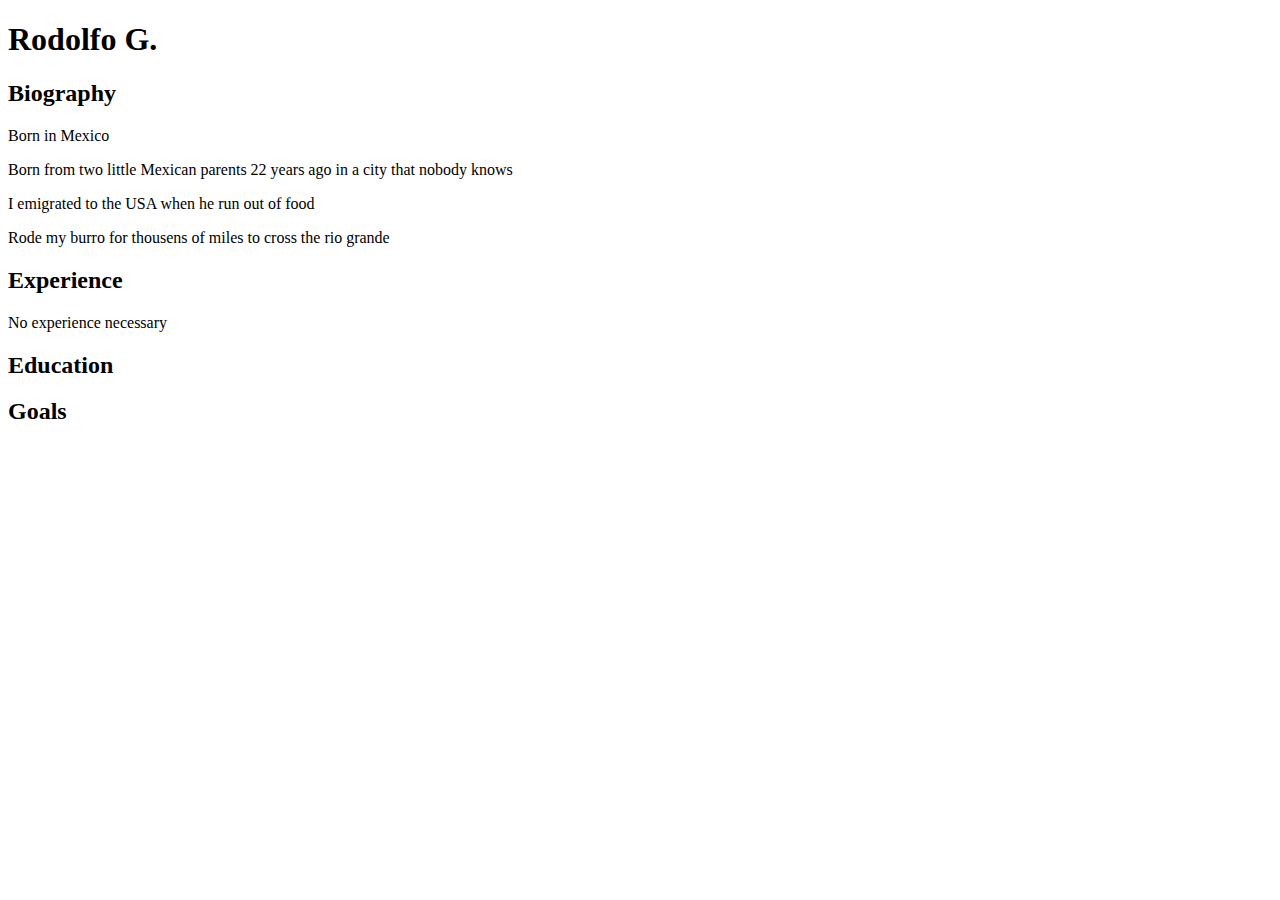
==== index.html @ 34f4ffe7 "I modified the first file" ====
<!DOCTYPE html>
<html>
  <head>
    <title>About Me</title>
  </head>
  <body>
    <h1>Rodolfo G.</h1>

    <h2>Biography</h2>
    <p>Born in Mexico</p>
    <p>Born from two little Mexican parents 22 years ago in a city that nobody knows </p>
    <p>I emigrated to the USA when he run out of food</p>
    <p>Rode my burro for thousens of miles to cross the rio grande</p>

    <h2> Experience </h2>
    <p>No experience necessary</p>

    <h2> Education </h2>
    <p></p>
    <h2> Goals </h2>
    <script src="app.js"></script>
  </body>
</html>
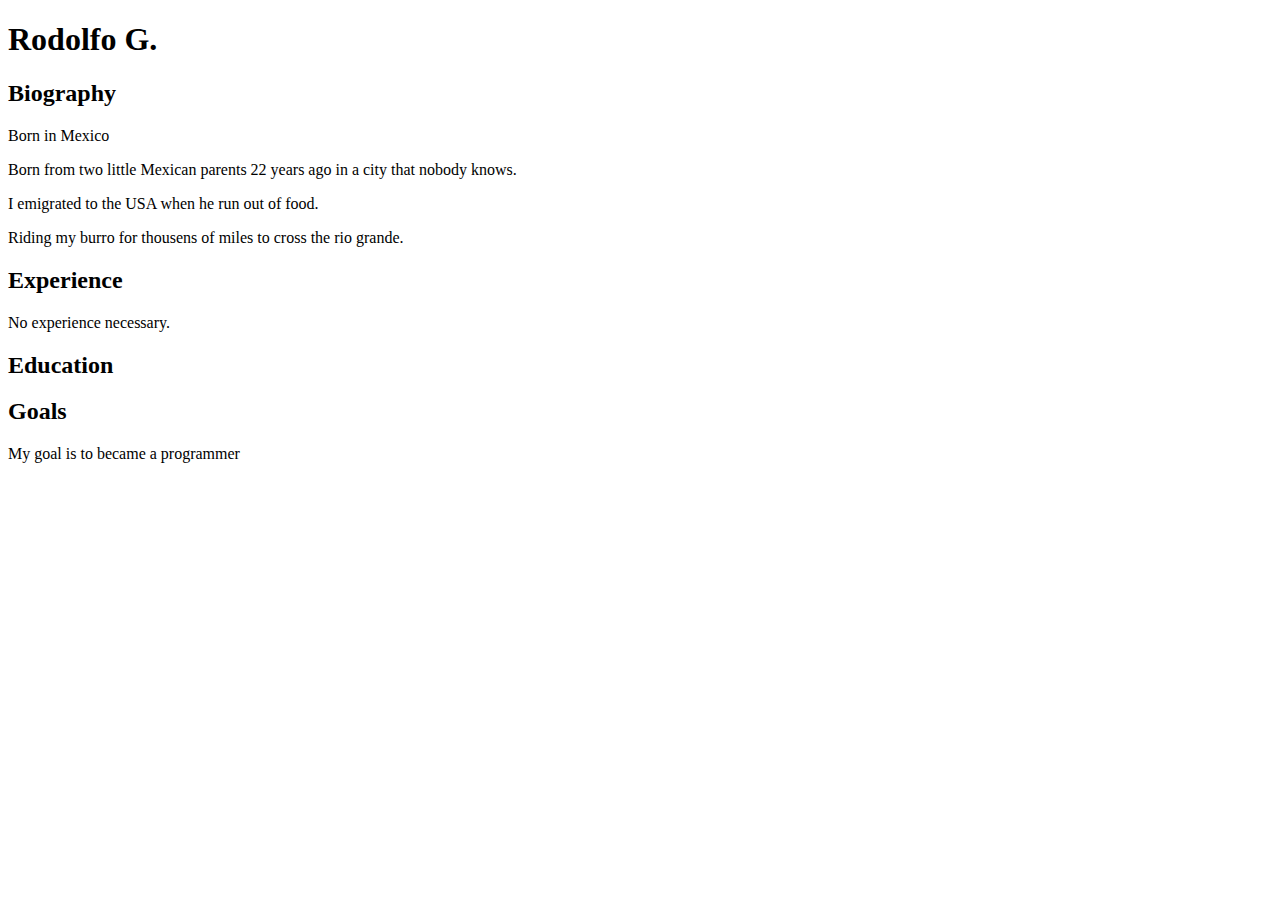
==== commit 261c2dc6: "I keep writing more staff on this file" ====
--- a/index.html
+++ b/index.html
@@ -8,16 +8,17 @@
 
     <h2>Biography</h2>
     <p>Born in Mexico</p>
-    <p>Born from two little Mexican parents 22 years ago in a city that nobody knows </p>
-    <p>I emigrated to the USA when he run out of food</p>
-    <p>Rode my burro for thousens of miles to cross the rio grande</p>
+    <p>Born from two little Mexican parents 22 years ago in a city that nobody knows. </p>
+    <p>I emigrated to the USA when he run out of food.</p>
+    <p>Riding my burro for thousens of miles to cross the rio grande.</p>
 
     <h2> Experience </h2>
-    <p>No experience necessary</p>
+    <p>No experience necessary.</p>
 
     <h2> Education </h2>
     <p></p>
     <h2> Goals </h2>
+    <p> My goal is to became a programmer</p>
     <script src="app.js"></script>
   </body>
 </html>
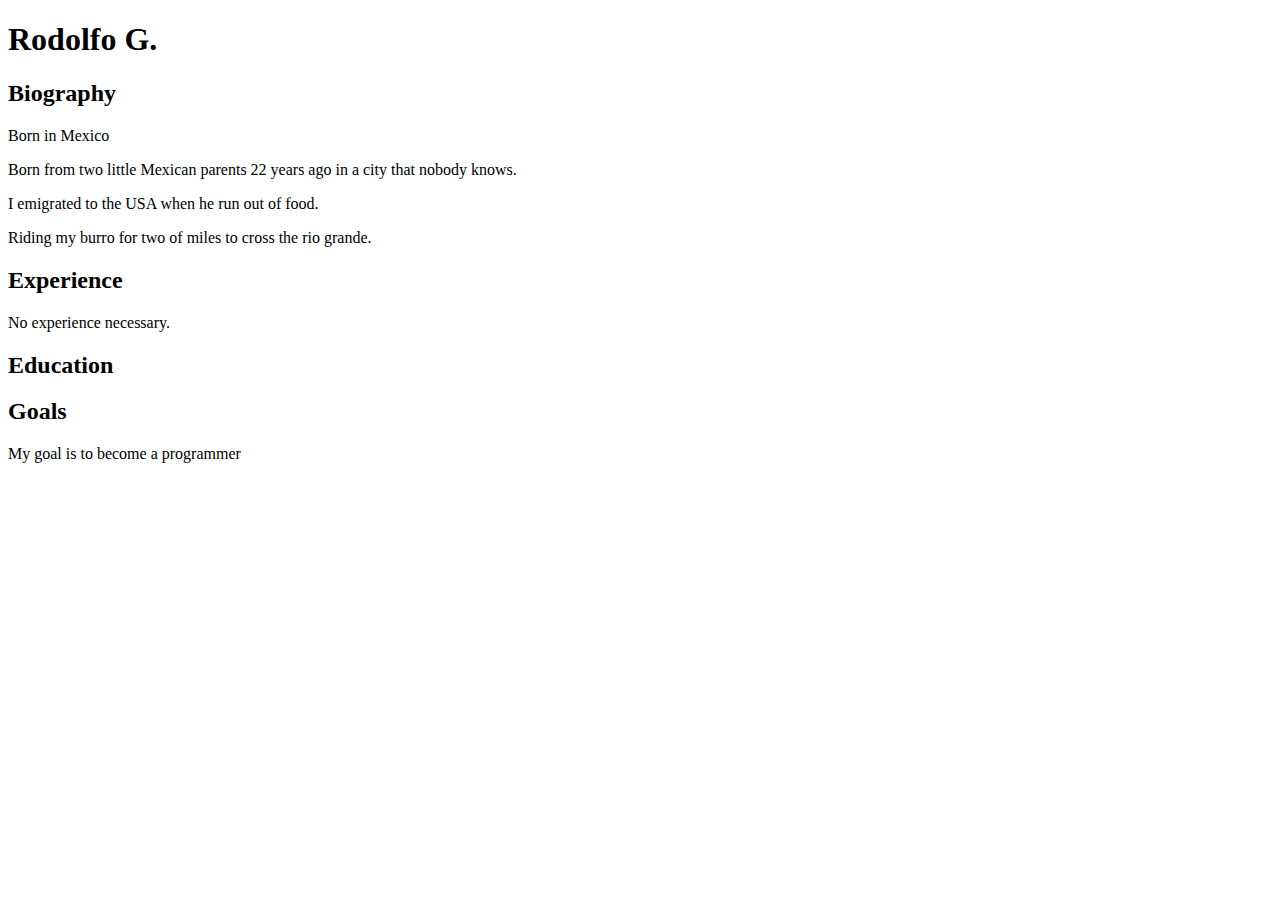
==== commit ba03e414: "another change in js and html" ====
--- a/index.html
+++ b/index.html
@@ -10,7 +10,7 @@
     <p>Born in Mexico</p>
     <p>Born from two little Mexican parents 22 years ago in a city that nobody knows. </p>
     <p>I emigrated to the USA when he run out of food.</p>
-    <p>Riding my burro for thousens of miles to cross the rio grande.</p>
+    <p>Riding my burro for two of miles to cross the rio grande.</p>
 
     <h2> Experience </h2>
     <p>No experience necessary.</p>
@@ -18,7 +18,7 @@
     <h2> Education </h2>
     <p></p>
     <h2> Goals </h2>
-    <p> My goal is to became a programmer</p>
+    <p> My goal is to become a programmer</p>
     <script src="app.js"></script>
   </body>
 </html>
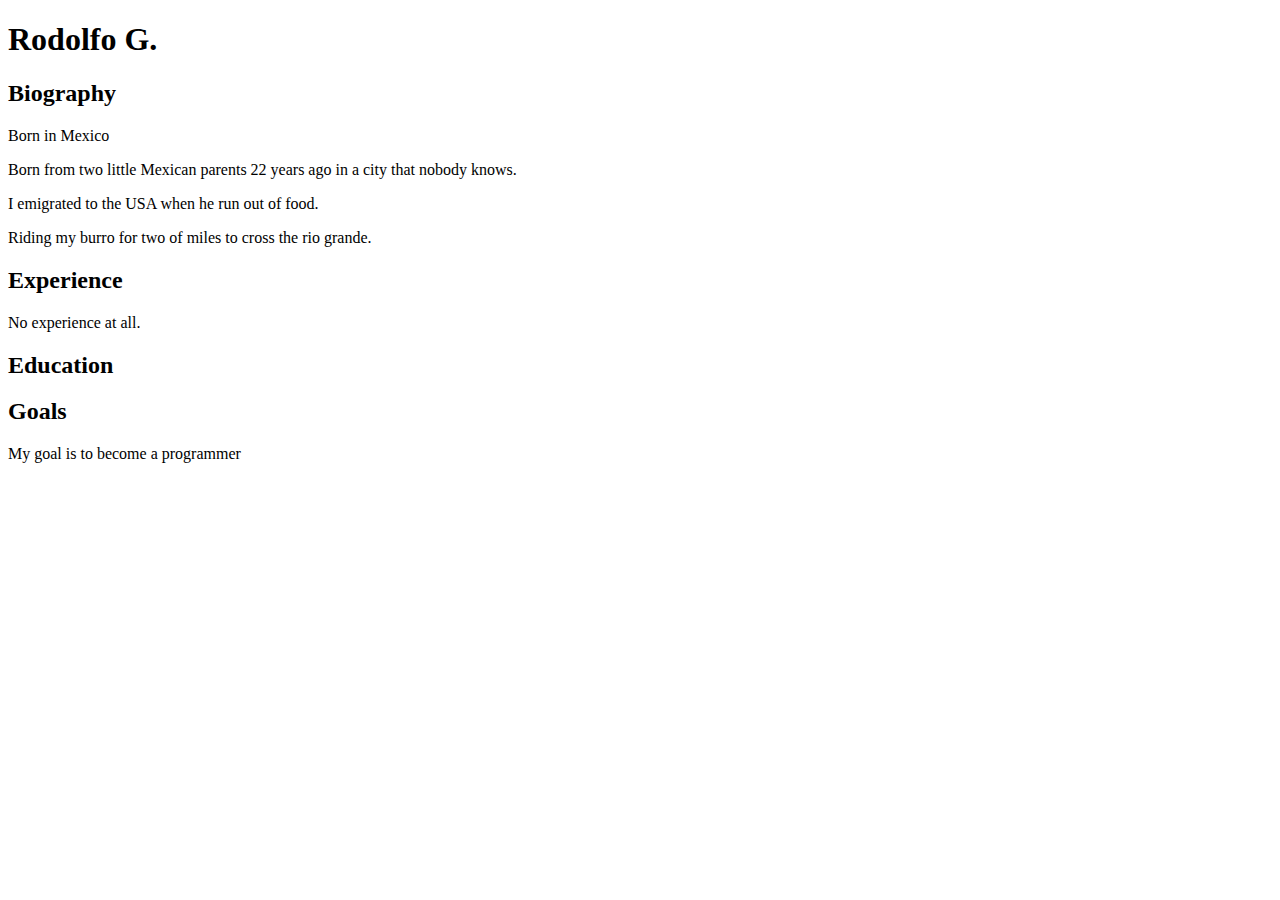
==== commit 16e36afc: "More fixing" ====
--- a/index.html
+++ b/index.html
@@ -13,7 +13,7 @@
     <p>Riding my burro for two of miles to cross the rio grande.</p>
 
     <h2> Experience </h2>
-    <p>No experience necessary.</p>
+    <p>No experience at all.</p>
 
     <h2> Education </h2>
     <p></p>
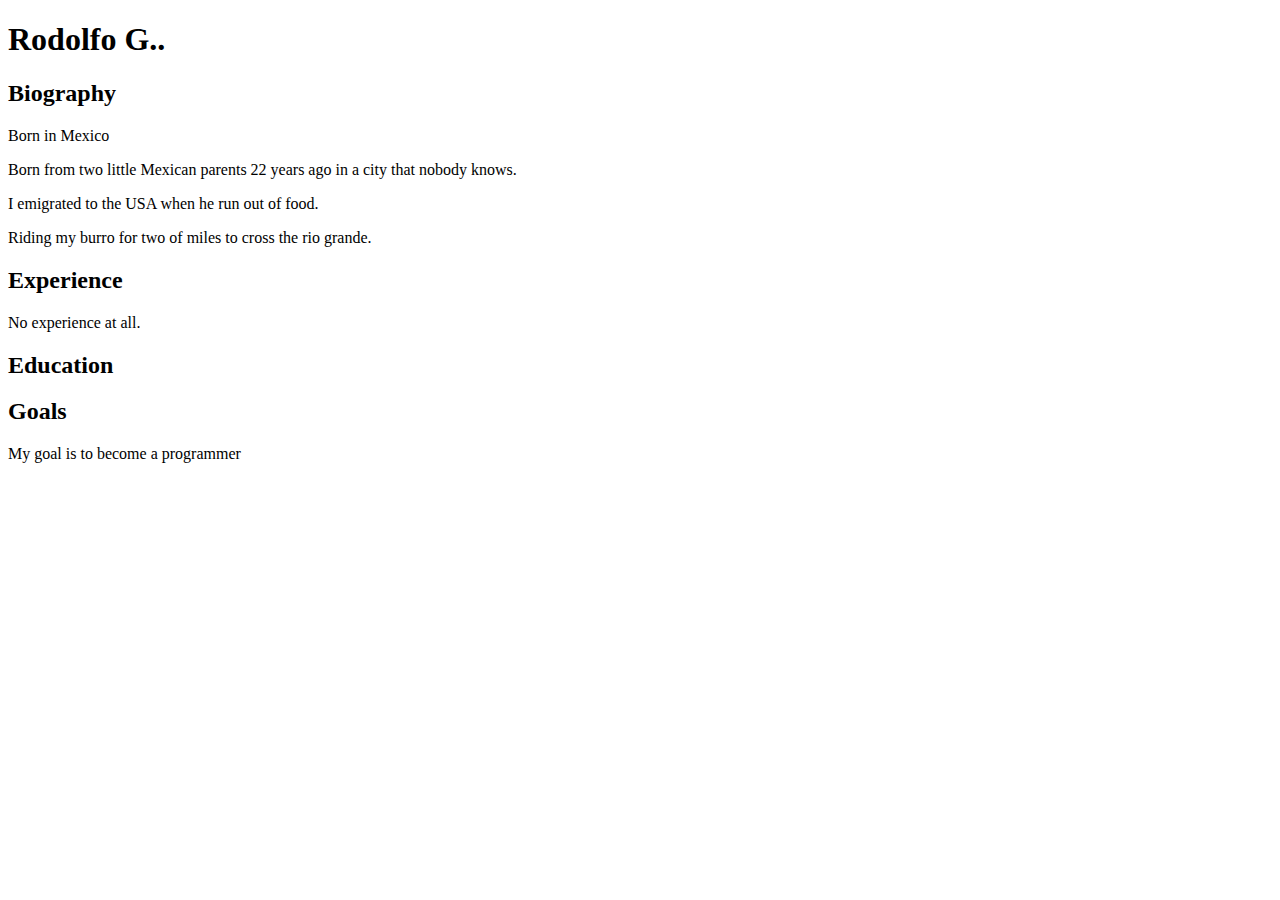
==== commit 6b5f017e: "Trying again" ====
--- a/index.html
+++ b/index.html
@@ -4,7 +4,7 @@
     <title>About Me</title>
   </head>
   <body>
-    <h1>Rodolfo G.</h1>
+    <h1>Rodolfo G..</h1>
 
     <h2>Biography</h2>
     <p>Born in Mexico</p>
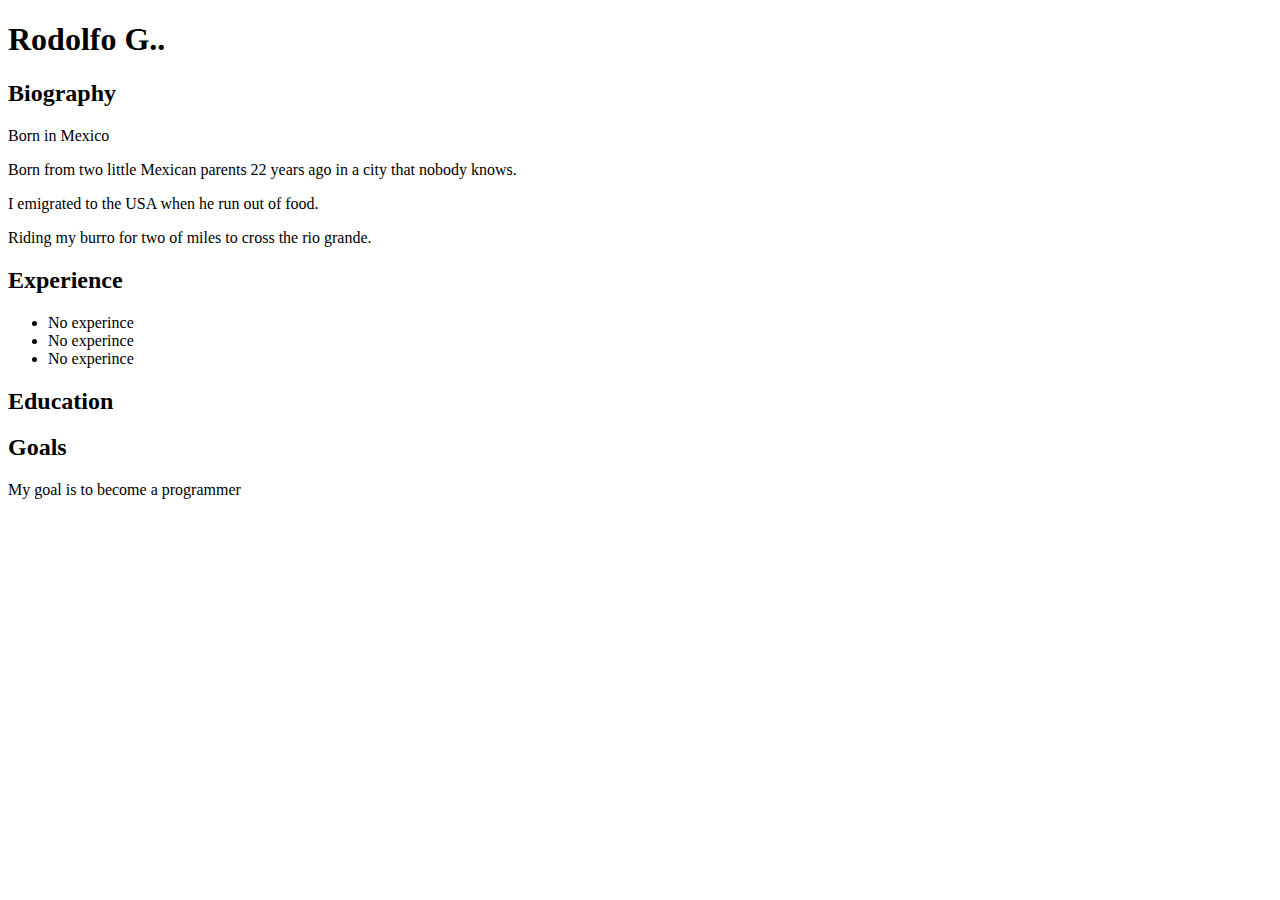
==== commit dd1790f3: "Thursday updates" ====
--- a/index.html
+++ b/index.html
@@ -13,7 +13,12 @@
     <p>Riding my burro for two of miles to cross the rio grande.</p>
 
     <h2> Experience </h2>
-    <p>No experience at all.</p>
+      <ul>
+        <li>No experince </li>
+        <li>No experince </li>
+        <li>No experince </li>
+      </ul>  
+
 
     <h2> Education </h2>
     <p></p>
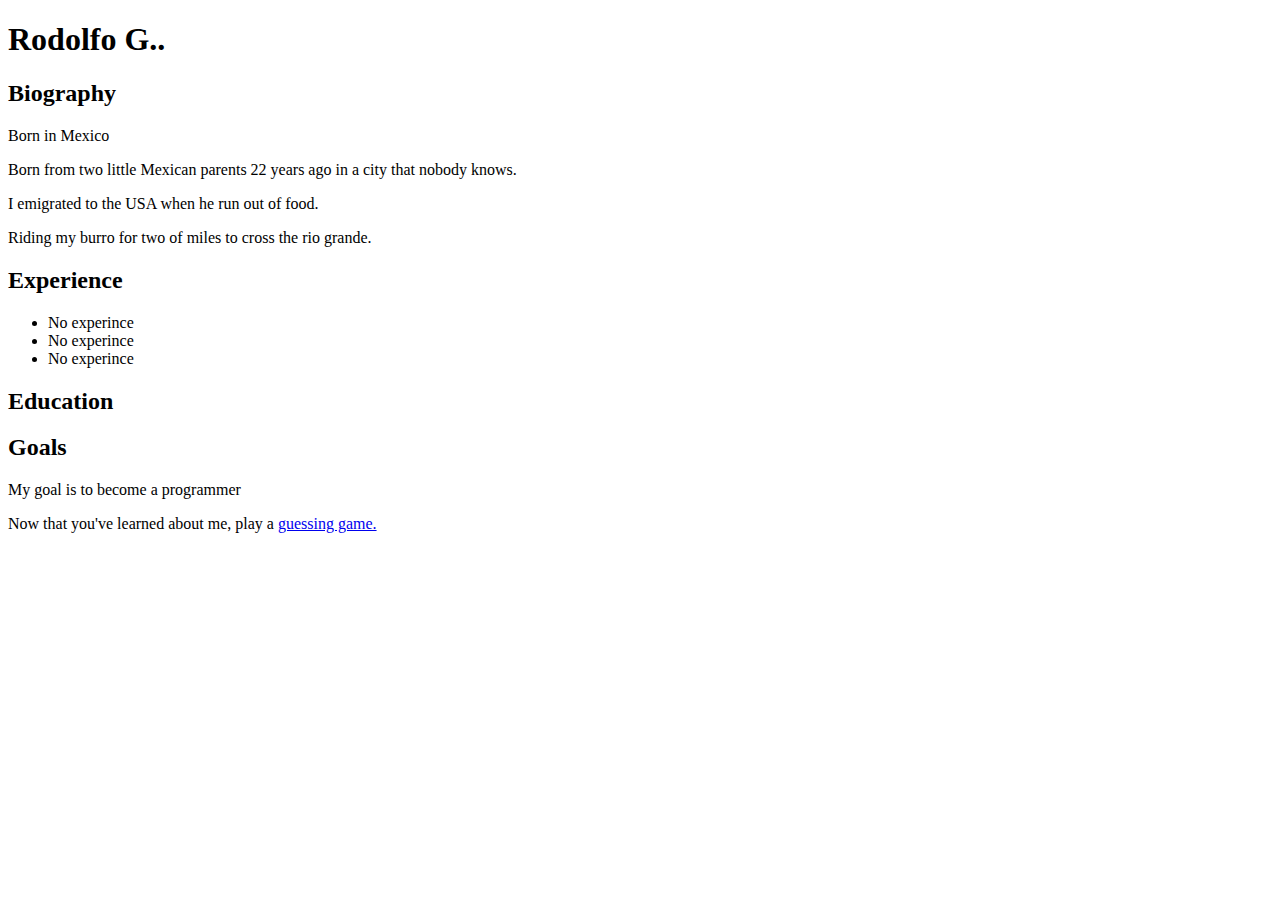
==== commit 1607ff71: "create separate document for guessing game" ====
--- a/index.html
+++ b/index.html
@@ -17,13 +17,14 @@
         <li>No experince </li>
         <li>No experince </li>
         <li>No experince </li>
-      </ul>  
+      </ul>
 
 
     <h2> Education </h2>
     <p></p>
     <h2> Goals </h2>
     <p> My goal is to become a programmer</p>
+    <p>Now that you've learned about me, play a <a href="guessing-game.html">guessing game.</a></p>
     <script src="app.js"></script>
   </body>
 </html>
